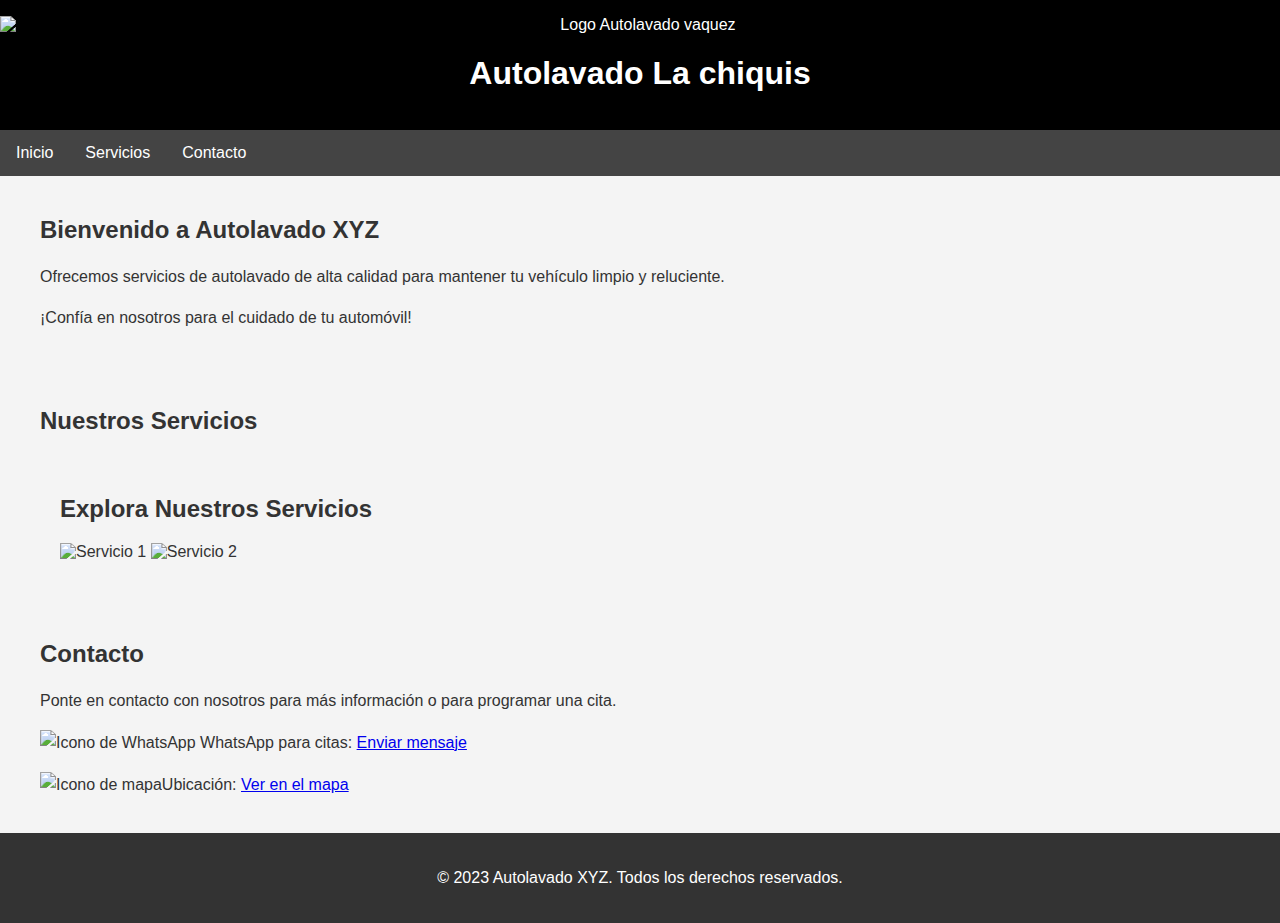
==== index.html @ c51345e8 "Add files via upload" ====
<!DOCTYPE html>
<html lang="es">
<head>
    <meta charset="UTF-8">
    <meta name="viewport" content="width=device-width, initial-scale=1.0">
    <title>Autolavado vaquez</title>
</head>
  <link rel="stylesheet" href="estilo.css">
<body>

    <header>
        
        <img id="logo" src="C:\Users\fluis\OneDrive\Escritorio\autolavado\logo.png.jpg" alt="Logo Autolavado vaquez">
        <h1>Autolavado La chiquis</h1>
    </header>

    <nav>

		<center>
        <a href="#inicio" >Inicio</a>
        <a href="#servicios" >Servicios</a>
        <a href="#contacto" >Contacto</a>
		</center>
	
    </nav>

    <section id="inicio" class="container">
        <h2>Bienvenido a Autolavado XYZ</h2>
        <p>
            Ofrecemos servicios de autolavado de alta calidad para mantener tu vehículo limpio y reluciente.
        </p>
        <p>
            ¡Confía en nosotros para el cuidado de tu automóvil!
        </p>
    </section>

     <section id="servicios" class="container">
        <h2>Nuestros Servicios</h2>
    <section class="container">
        <h2>Explora Nuestros Servicios</h2>
        <figure class="interactive-image">
            <img src="C:\Users\fluis\OneDrive\Escritorio\autolavado\image1.png" alt="Servicio 1">
         
        </figure>
        <figure class="interactive-image">
            <img src="C:\Users\fluis\OneDrive\Escritorio\autolavado\image2.png" alt="Servicio 2">
     
        </figure>
        
    </section>
	</section>

    <section id="contacto" class="container">
    <h2>Contacto</h2>
    <p>Ponte en contacto con nosotros para más información o para programar una cita.</p>
    <p>
        <img src="C:\Users\fluis\OneDrive\Escritorio\autolavado\descarga-removebg-preview (1).png" alt="Icono de WhatsApp" width="30" height="30"> WhatsApp para citas: 
        <a href="https://api.whatsapp.com/send?phone=523322492185&text=Hola!%20Me%20interesar%C3%ADa%20agendar%20una%20cita" target="_blank">Enviar mensaje</a>
   
    </p>
	
    <p>
            <img src="C:\Users\fluis\OneDrive\Escritorio\autolavado\mapa-icono.png.png" alt="Icono de mapa" width="20" height="20">Ubicación:  
        <a href="https://maps.app.goo.gl/NQDr2XU7rpz842w57" target="_blank">Ver en el mapa
        </a>
    </p>
</section>

<footer>
    <p>&copy; 2023 Autolavado XYZ. Todos los derechos reservados.</p>
</footer>

</body>
</html>
---- estilo.css ----
body {
            font-family: Arial, sans-serif;
            margin: 0;
            padding: 0;
            background-color: #f4f4f4;
            color: #333;
        }

        header {
            background-color: #000000;
            color: white;
            padding: 1em 0;
            text-align: center;
        }

        nav {
            background-color: #444;
            overflow: hidden;
        }

        nav a {
            float: left;
            display: block;
            color: white;
            text-align: center;
            padding: 14px 16px;
            text-decoration: none;
        }

        nav a:hover {
            background-color: #ddd;
            color: black;
        }

        section {
            padding: 20px;
        }

        .container {
            max-width: 1200px;
            margin: 0 auto;
        }

        h2 {
            color: #333;
        }

        p {
            line-height: 1.6;
			
        }

        footer {
            background-color: #333;
            color: white;
            text-align: center;
            padding: 1em 0;
        }
		.btn-cta {
			
			background-color: #01129C;
			color: #fff;
			padding: 10px 20px;
			text-decoration: none;
			border-radius: 5px;
			margin-top: 20px;
			font-weight: bold;
		}
		.interactive-image {
            display: inline-block;
            margin: auto;
            cursor: pointer;
            transition: transform 0.3s ease-in-out;
        }

        .interactive-image:hover {
            transform: scale(1.1);
        }
        /* Agrega estilos para el logo */
        #logo {
            max-width: auto;
            height: auto;
            display: block;
            margin: 0 auto;
        }
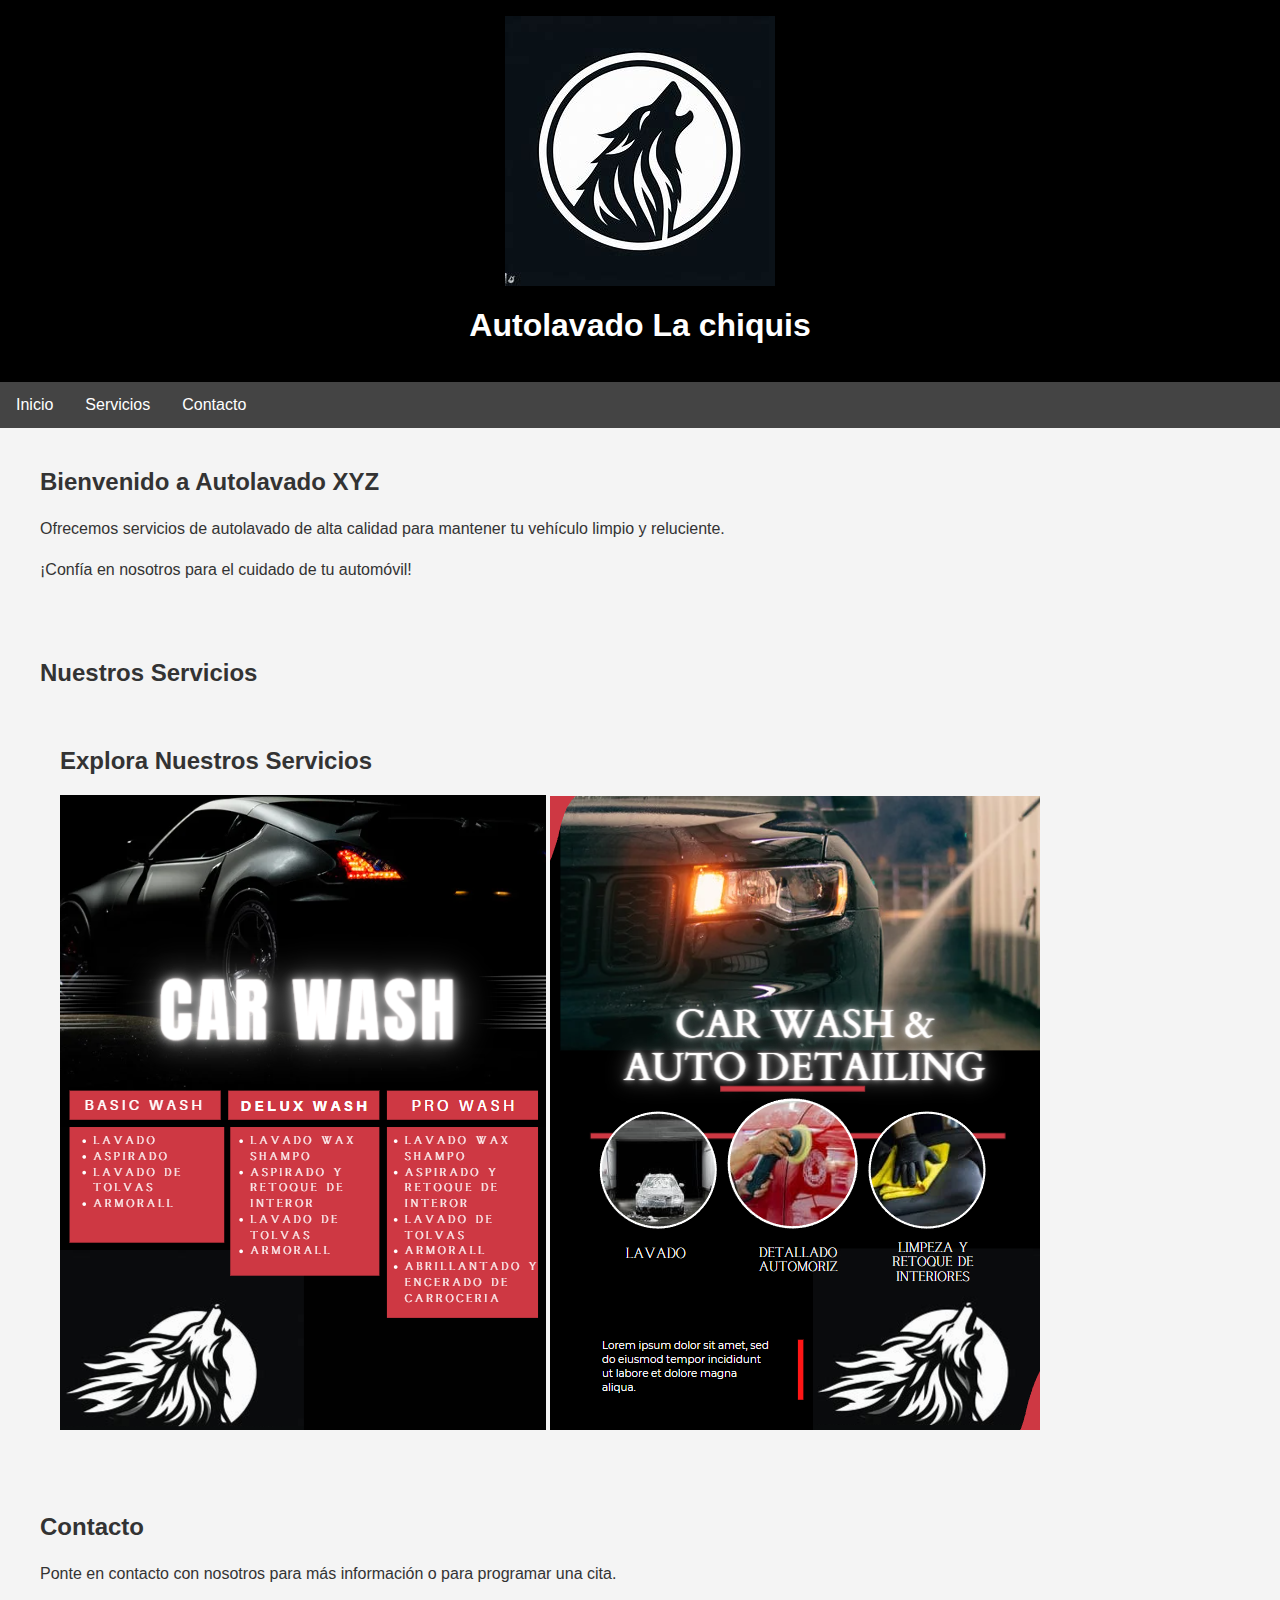
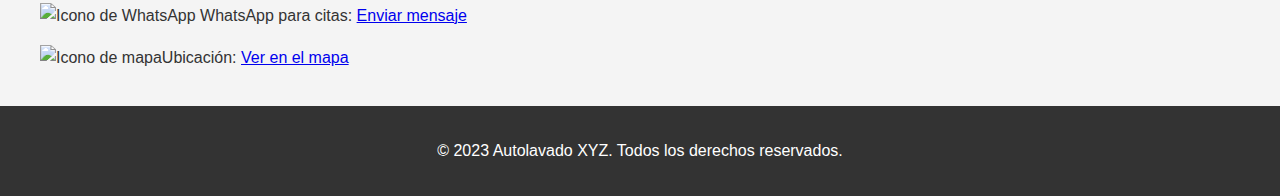
==== commit 4abcf9e6: "index.html" ====
--- a/index.html
+++ b/index.html
@@ -10,7 +10,7 @@
 
     <header>
         
-        <img id="logo" src="C:\Users\fluis\OneDrive\Escritorio\autolavado\logo.png.jpg" alt="Logo Autolavado vaquez">
+        <img id="logo" src="logo.png.jpg" alt="Logo Autolavado vaquez">
         <h1>Autolavado La chiquis</h1>
     </header>
 
@@ -39,11 +39,11 @@
     <section class="container">
         <h2>Explora Nuestros Servicios</h2>
         <figure class="interactive-image">
-            <img src="C:\Users\fluis\OneDrive\Escritorio\autolavado\image1.png" alt="Servicio 1">
+            <img src="image1.png" alt="Servicio 1">
          
         </figure>
         <figure class="interactive-image">
-            <img src="C:\Users\fluis\OneDrive\Escritorio\autolavado\image2.png" alt="Servicio 2">
+            <img src="image2.png" alt="Servicio 2">
      
         </figure>
         
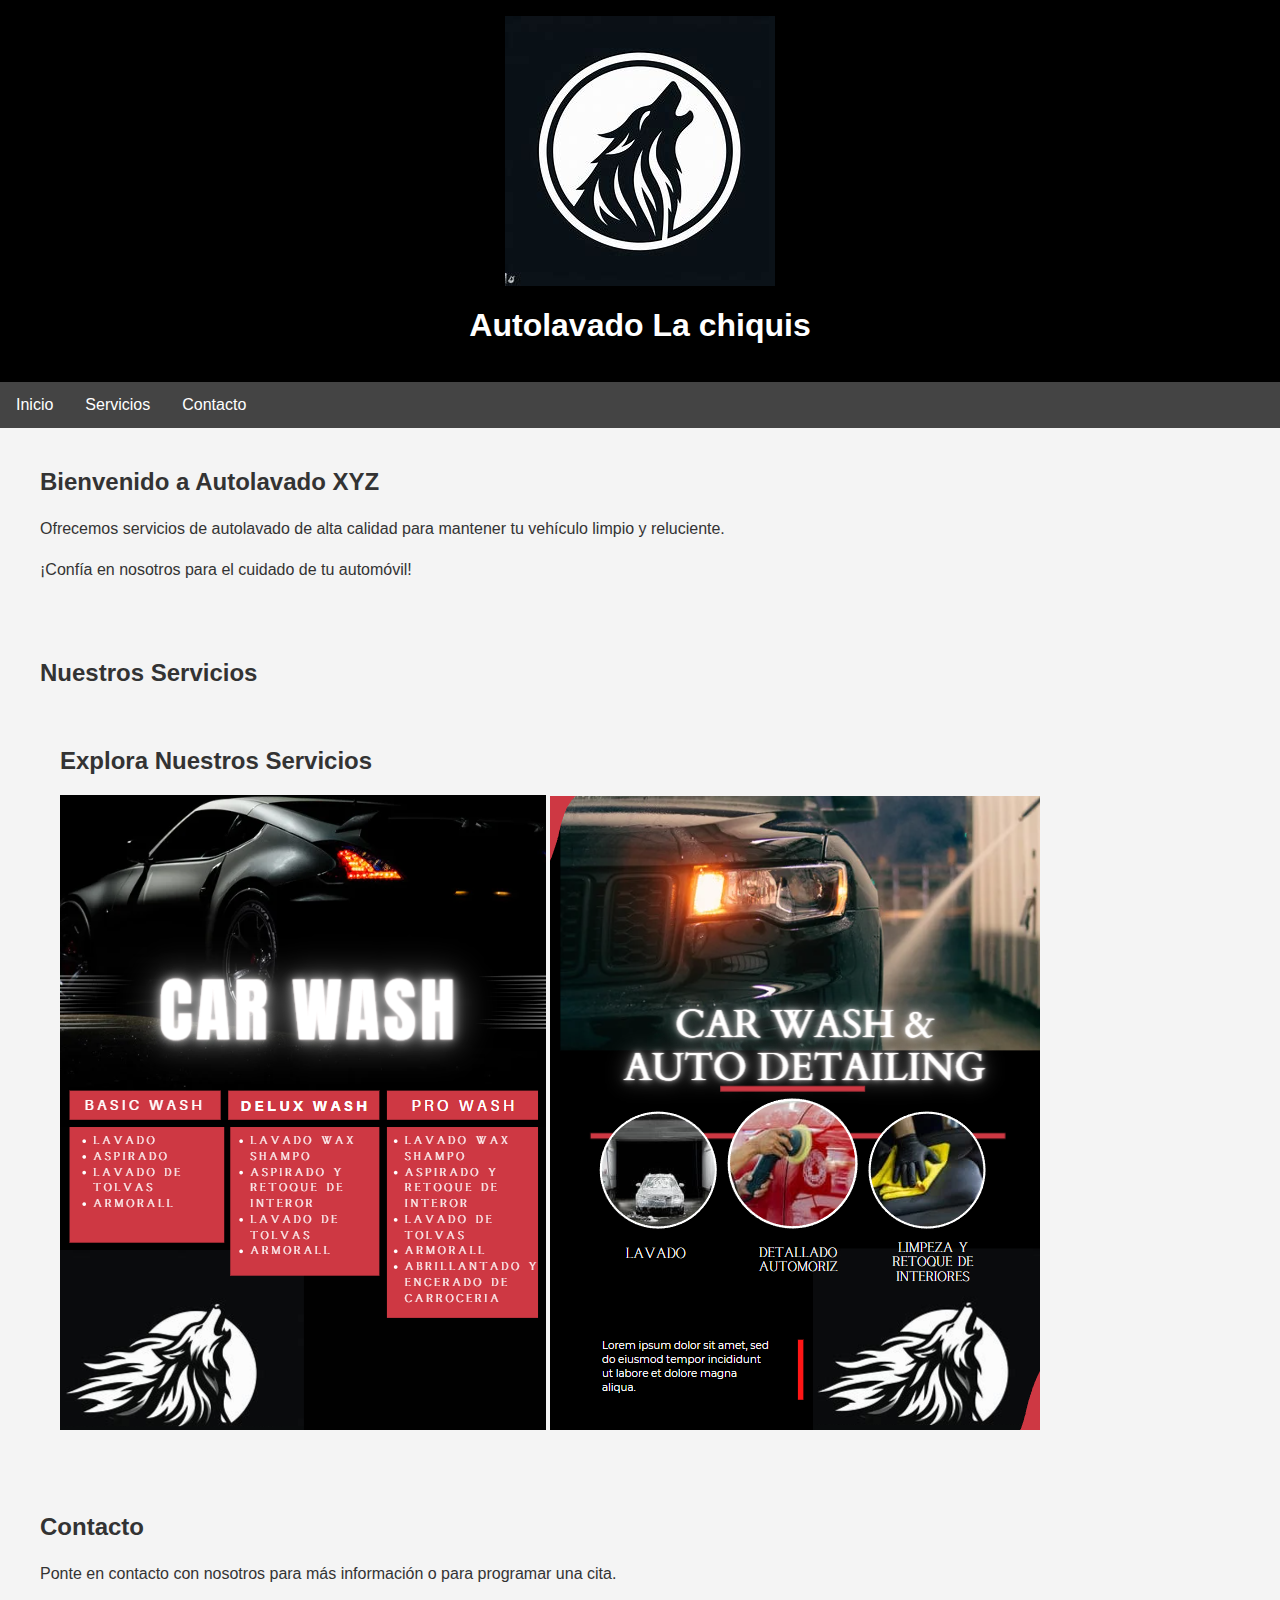
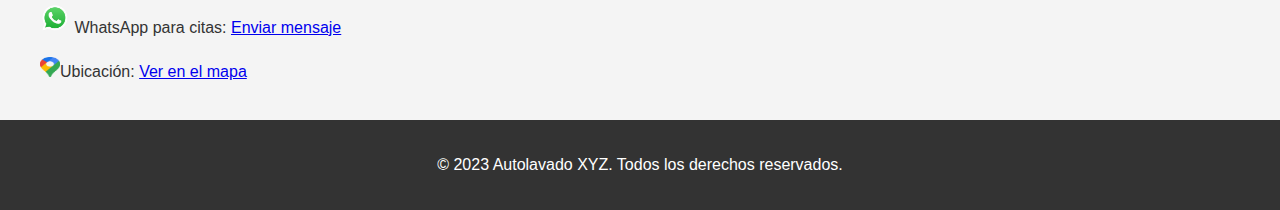
==== commit b469a484: "index.html" ====
--- a/index.html
+++ b/index.html
@@ -54,13 +54,13 @@
     <h2>Contacto</h2>
     <p>Ponte en contacto con nosotros para más información o para programar una cita.</p>
     <p>
-        <img src="C:\Users\fluis\OneDrive\Escritorio\autolavado\descarga-removebg-preview (1).png" alt="Icono de WhatsApp" width="30" height="30"> WhatsApp para citas: 
+        <img src="descarga-removebg-preview (1).png" alt="Icono de WhatsApp" width="30" height="30"> WhatsApp para citas: 
         <a href="https://api.whatsapp.com/send?phone=523322492185&text=Hola!%20Me%20interesar%C3%ADa%20agendar%20una%20cita" target="_blank">Enviar mensaje</a>
    
     </p>
 	
     <p>
-            <img src="C:\Users\fluis\OneDrive\Escritorio\autolavado\mapa-icono.png.png" alt="Icono de mapa" width="20" height="20">Ubicación:  
+            <img src="mapa-icono.png.png" alt="Icono de mapa" width="20" height="20">Ubicación:  
         <a href="https://maps.app.goo.gl/NQDr2XU7rpz842w57" target="_blank">Ver en el mapa
         </a>
     </p>
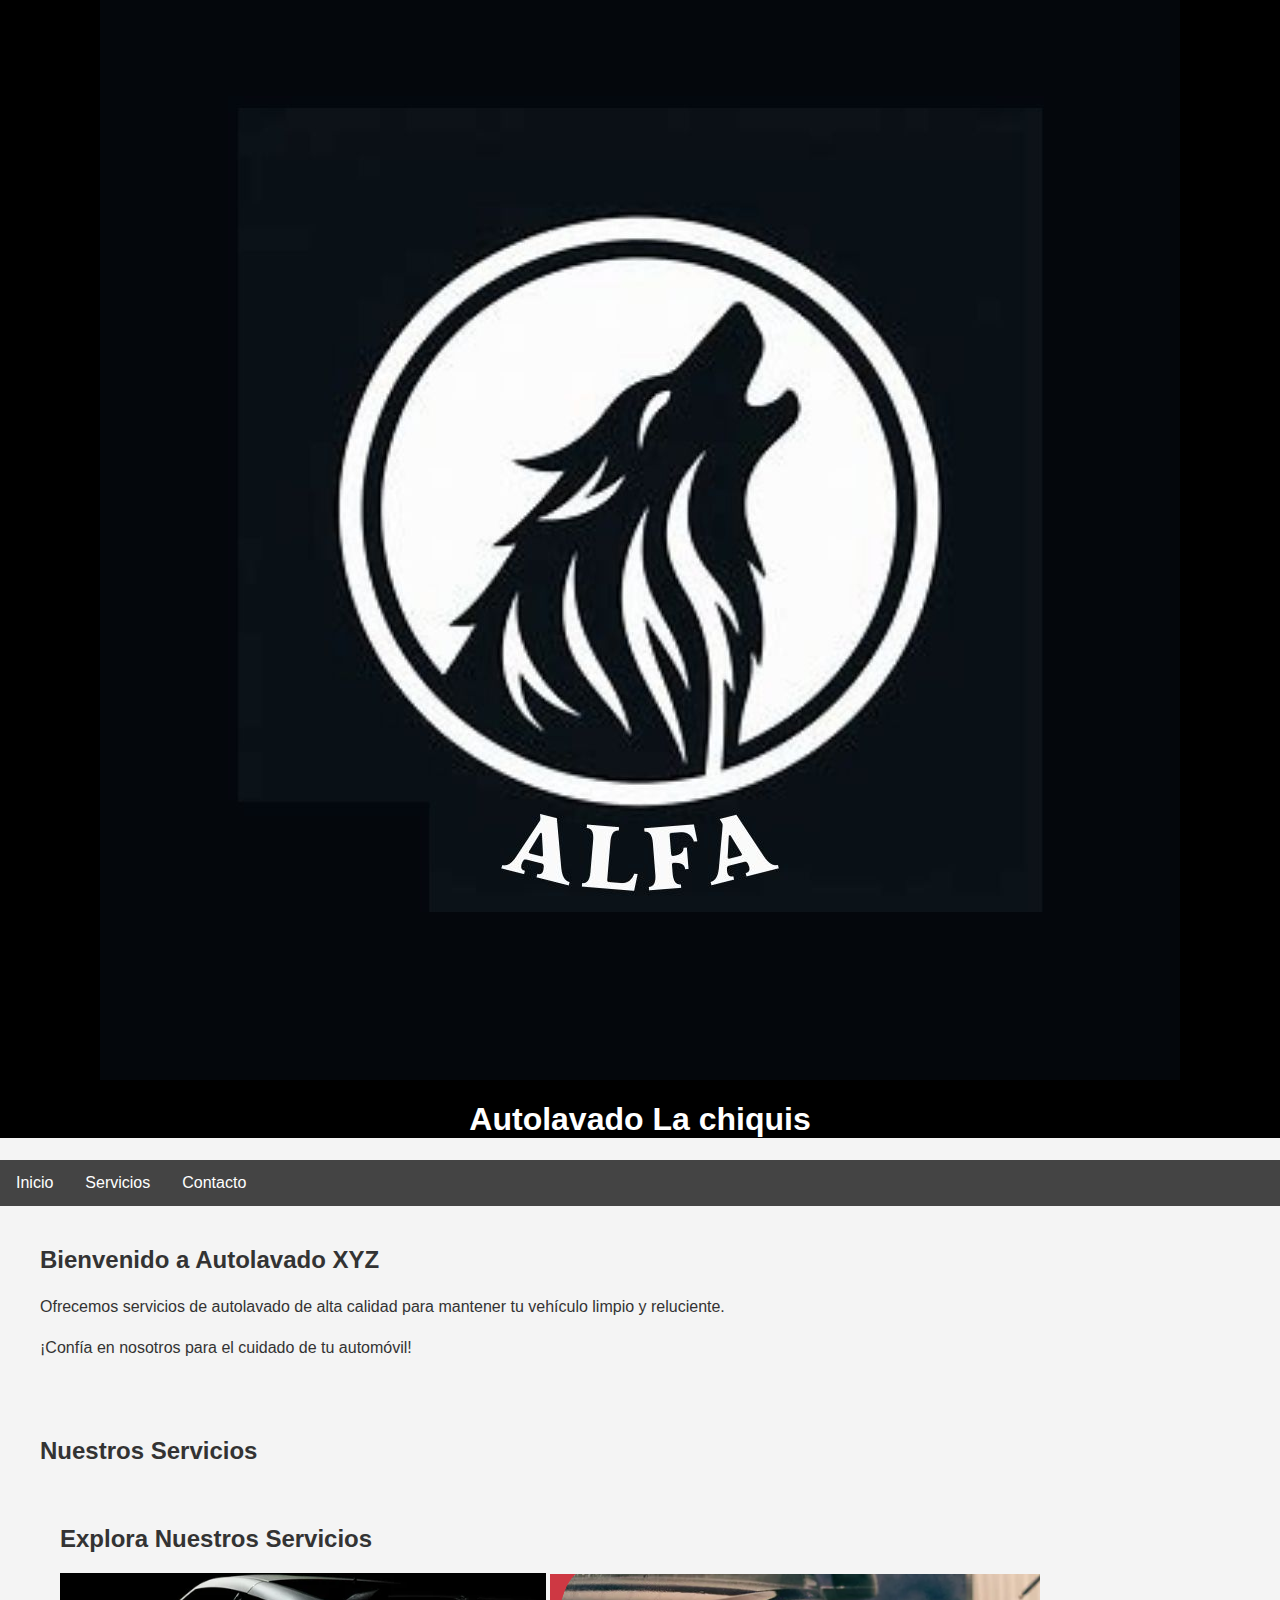
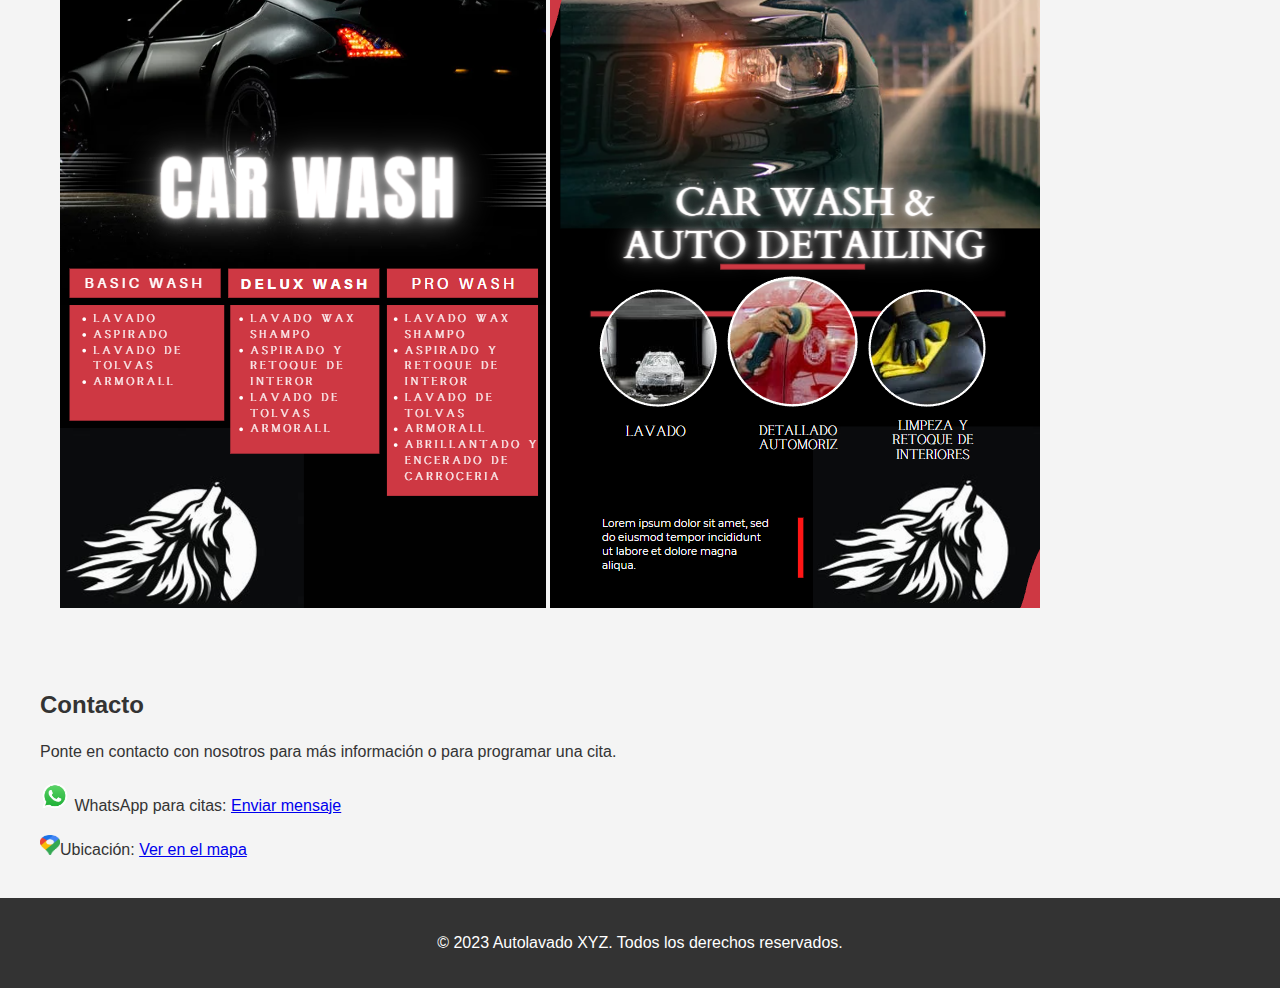
==== commit 30abee9d: "index.html" ====
--- a/index.html
+++ b/index.html
@@ -10,7 +10,7 @@
 
     <header>
         
-        <img id="logo" src="logo.png.jpg" alt="Logo Autolavado vaquez">
+        <img id="logo" src="Autolavado.jpg" alt="Logo Autolavado vaquez">
         <h1>Autolavado La chiquis</h1>
     </header>
 
--- a/estilo.css
+++ b/estilo.css
@@ -1,19 +1,22 @@
 body {
             font-family: Arial, sans-serif;
-            margin: 0;
-            padding: 0;
+            margin: auto;
+            padding: auto;
             background-color: #f4f4f4;
             color: #333;
         }
 
         header {
+	    margin: auto;
+            padding: auto;
             background-color: #000000;
             color: white;
-            padding: 1em 0;
             text-align: center;
         }
 
         nav {
+	    margin: auto;
+            padding: auto;
             background-color: #444;
             overflow: hidden;
         }
@@ -56,7 +59,7 @@
             text-align: center;
             padding: 1em 0;
         }
-		.btn-cta {
+	.btn-cta {
 			
 			background-color: #01129C;
 			color: #fff;
@@ -66,7 +69,9 @@
 			margin-top: 20px;
 			font-weight: bold;
 		}
-		.interactive-image {
+	.interactive-image {
+	    width: auto;
+	    height: auto;
             display: inline-block;
             margin: auto;
             cursor: pointer;
@@ -82,4 +87,4 @@
             height: auto;
             display: block;
             margin: 0 auto;
-        }+        }
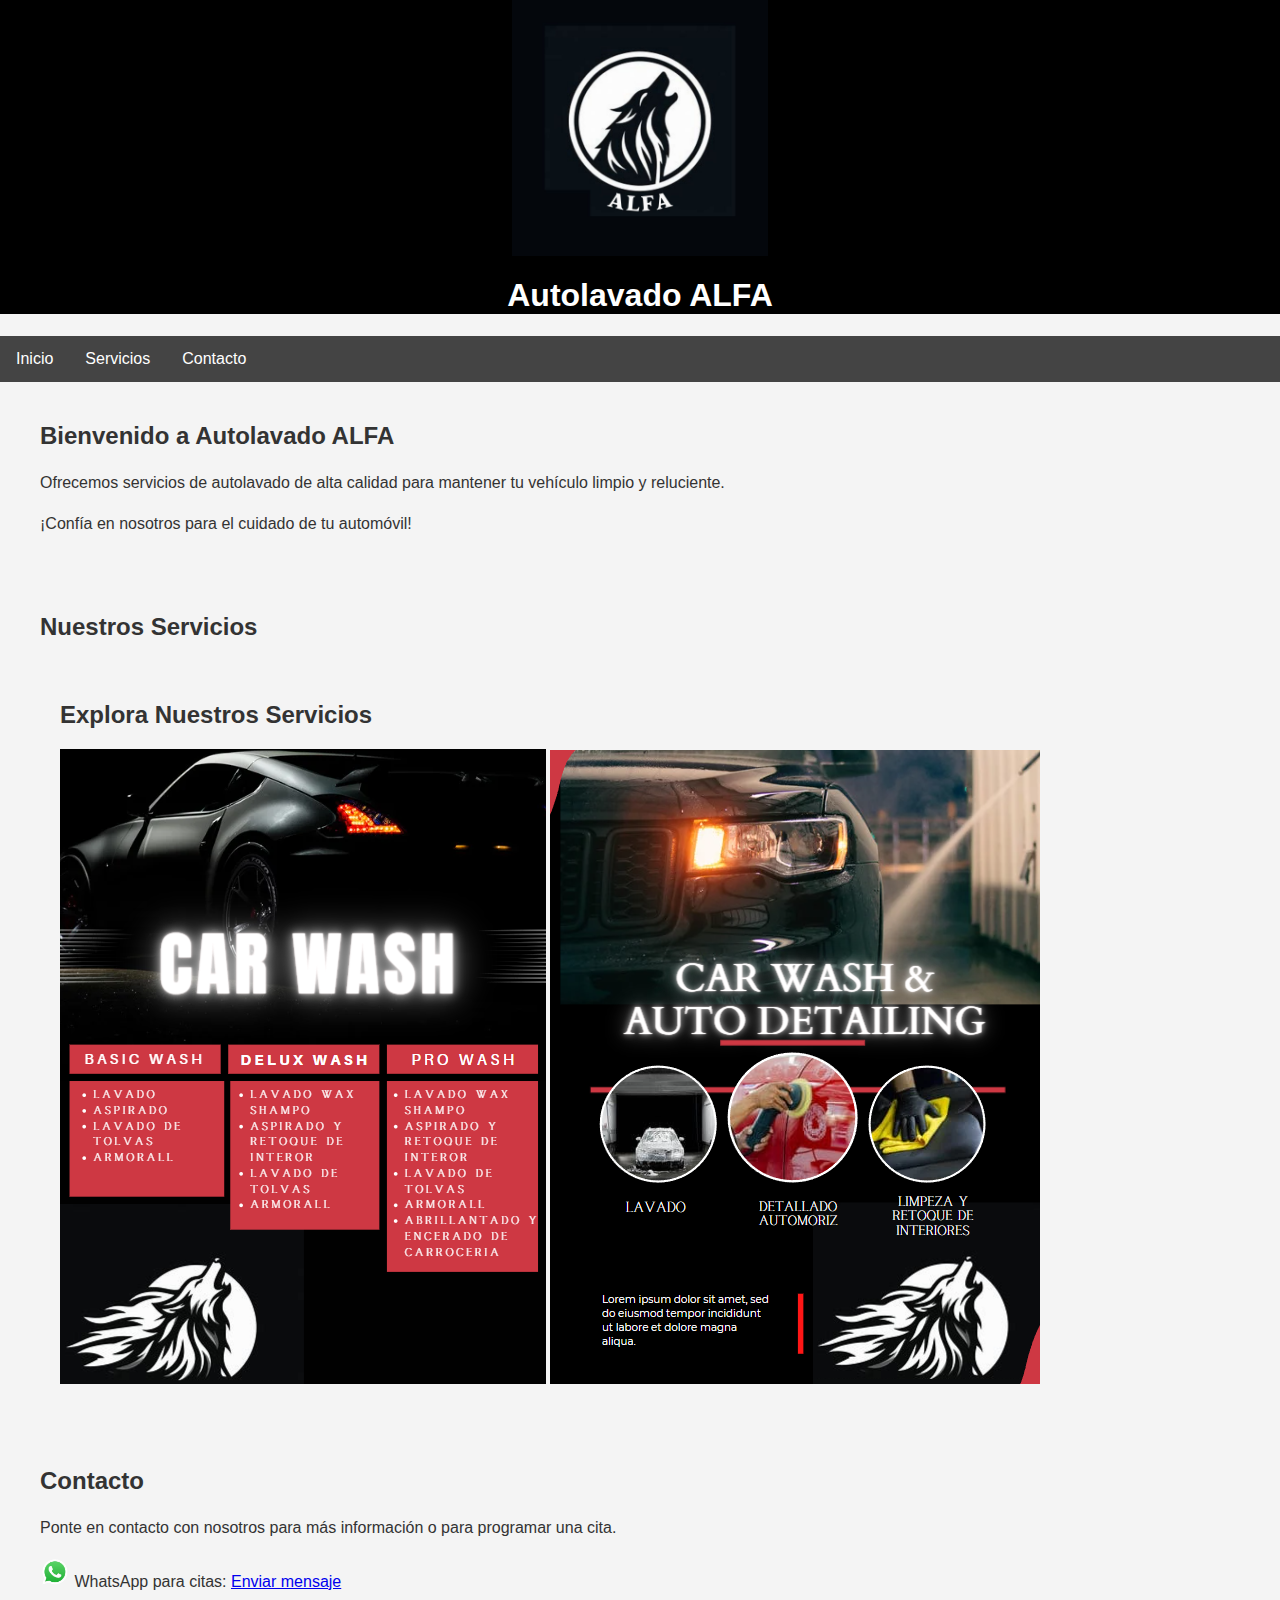
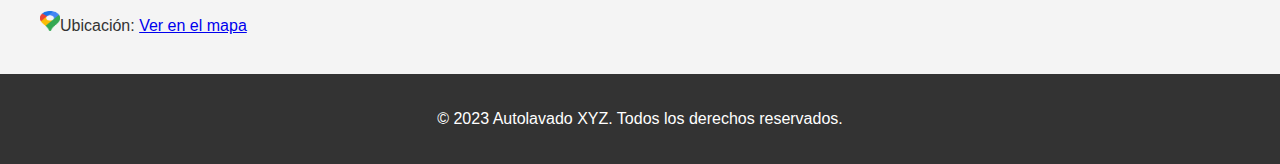
==== commit 985a5527: "index.html" ====
--- a/index.html
+++ b/index.html
@@ -10,8 +10,8 @@
 
     <header>
         
-        <img id="logo" src="Autolavado.jpg" alt="Logo Autolavado vaquez">
-        <h1>Autolavado La chiquis</h1>
+        <img id="logo" src="Autolavado.jpg"  width="20%"   height="auto" alt="Logo Autolavado vaquez">
+        <h1> Autolavado ALFA </h1>
     </header>
 
     <nav>
@@ -25,7 +25,7 @@
     </nav>
 
     <section id="inicio" class="container">
-        <h2>Bienvenido a Autolavado XYZ</h2>
+        <h2> Bienvenido a Autolavado ALFA </h2>
         <p>
             Ofrecemos servicios de autolavado de alta calidad para mantener tu vehículo limpio y reluciente.
         </p>
